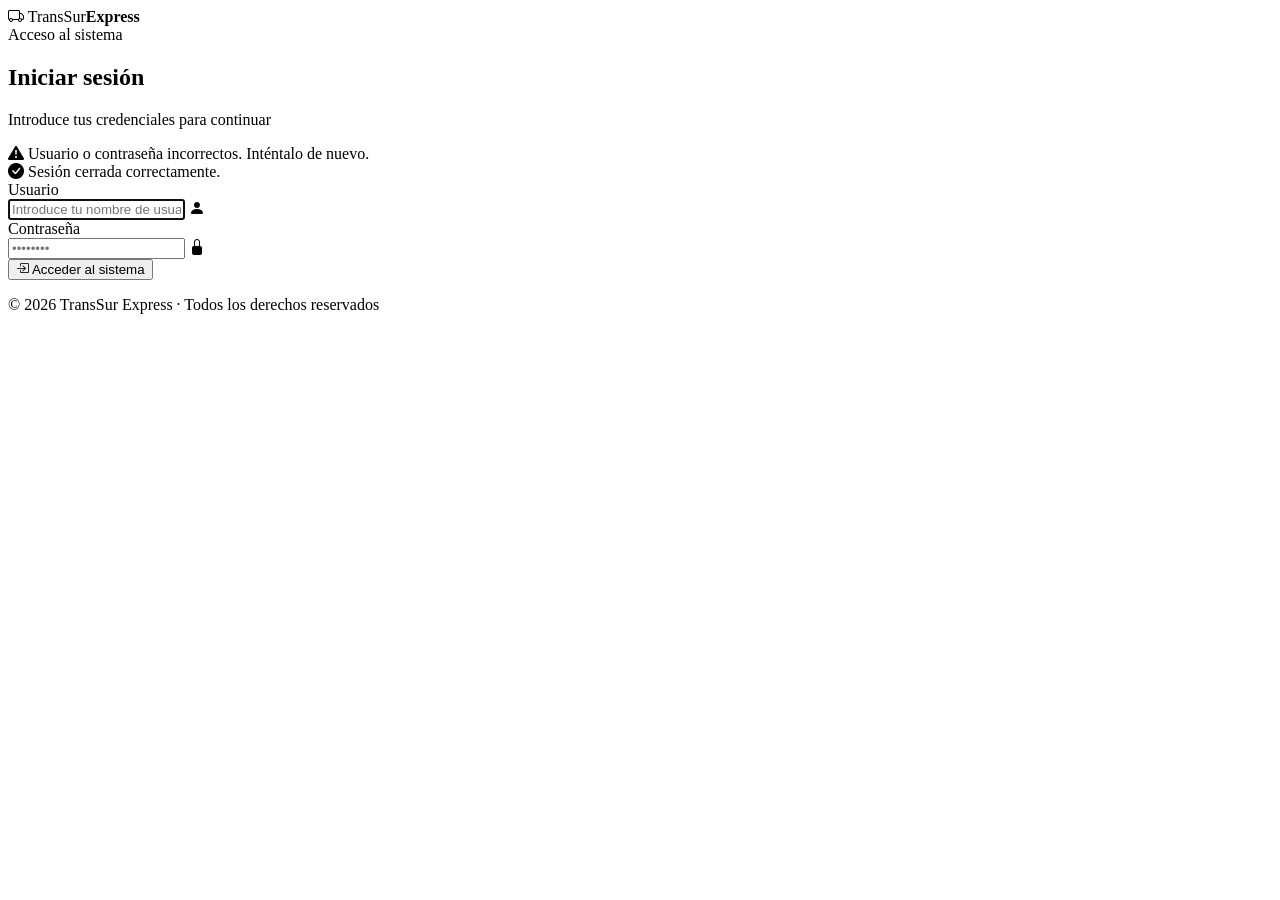
==== Proyecto_TransSurExpress_JoséManuel_Díaz/src/main/resources/templates/login.html @ b723483d "añadiendo login y roles al proyecto" ====
<!DOCTYPE html>
<html lang="es" xmlns:th="http://www.thymeleaf.org">
<head>
    <meta charset="UTF-8">
    <meta name="viewport" content="width=device-width, initial-scale=1.0">
    <title>TransSur Express - Acceso al Sistema</title>
    <link href="https://cdn.jsdelivr.net/npm/bootstrap-icons@1.11.1/font/bootstrap-icons.css" rel="stylesheet">
    <link href="https://fonts.googleapis.com/css2?family=Space+Mono:wght@400;700&family=DM+Sans:wght@300;400;600;700&display=swap" rel="stylesheet">
    <link th:href="@{/css/login.css}" rel="stylesheet">
</head>
<body>

    <div class="panel-login">

        <div class="login-logo">
            <i class="bi bi-truck"></i>
            <span>TransSur<strong>Express</strong></span>
        </div>

        <div class="login-header">
            <div class="eyebrow">Acceso al sistema</div>
            <h2>Iniciar sesión</h2>
            <p>Introduce tus credenciales para continuar</p>
        </div>

        <div th:if="${param.error}" class="alerta-error">
            <i class="bi bi-exclamation-triangle-fill"></i>
            Usuario o contraseña incorrectos. Inténtalo de nuevo.
        </div>

        <div th:if="${param.logout}" class="alerta-logout">
            <i class="bi bi-check-circle-fill"></i>
            Sesión cerrada correctamente.
        </div>

        <form th:action="@{/login}" method="POST">

            <div class="campo">
                <label for="username">Usuario</label>
                <div class="campo-input-wrap">
                    <input type="text" id="username" name="username"
                           placeholder="Introduce tu nombre de usuario"
                           autocomplete="username" required autofocus>
                    <i class="bi bi-person-fill campo-icono"></i>
                </div>
            </div>

            <div class="campo">
                <label for="password">Contraseña</label>
                <div class="campo-input-wrap">
                    <input type="password" id="password" name="password"
                           placeholder="••••••••"
                           autocomplete="current-password" required>
                    <i class="bi bi-lock-fill campo-icono"></i>
                </div>
            </div>

            <input type="hidden" th:name="${_csrf.parameterName}" th:value="${_csrf.token}" />

            <button type="submit" class="btn-acceder">
                <i class="bi bi-box-arrow-in-right"></i>
                Acceder al sistema
            </button>

        </form>

        <p class="login-footer">© 2026 TransSur Express · Todos los derechos reservados</p>
    </div>

</body>
</html>
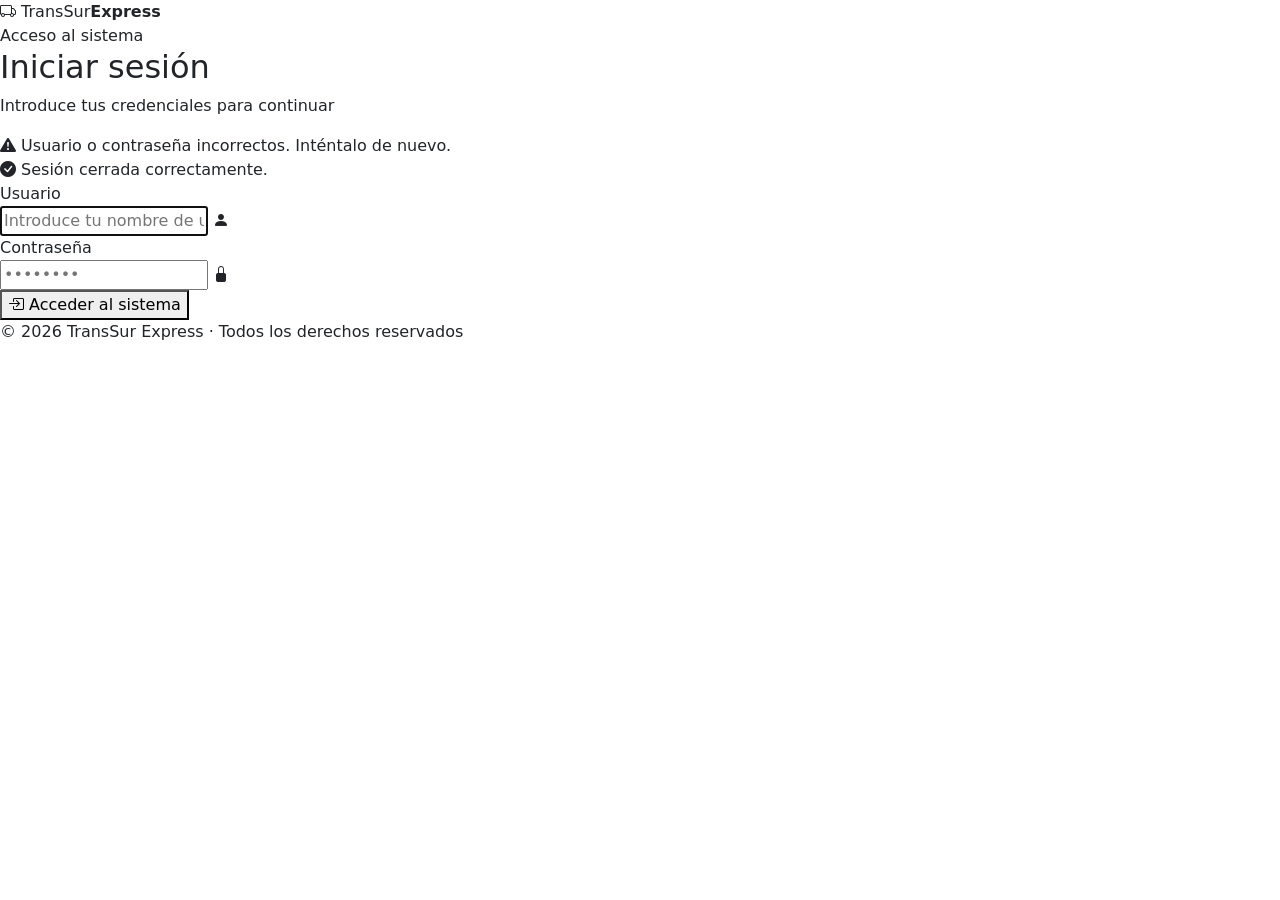
==== commit 1ed23360: "cambios drasticos en el frontend" ====
--- a/Proyecto_TransSurExpress_JoséManuel_Díaz/src/main/resources/templates/login.html
+++ b/Proyecto_TransSurExpress_JoséManuel_Díaz/src/main/resources/templates/login.html
@@ -4,11 +4,12 @@
     <meta charset="UTF-8">
     <meta name="viewport" content="width=device-width, initial-scale=1.0">
     <title>TransSur Express - Acceso al Sistema</title>
+    <link href="https://cdn.jsdelivr.net/npm/bootstrap@5.3.2/dist/css/bootstrap.min.css" rel="stylesheet">
     <link href="https://cdn.jsdelivr.net/npm/bootstrap-icons@1.11.1/font/bootstrap-icons.css" rel="stylesheet">
     <link href="https://fonts.googleapis.com/css2?family=Space+Mono:wght@400;700&family=DM+Sans:wght@300;400;600;700&display=swap" rel="stylesheet">
     <link th:href="@{/css/login.css}" rel="stylesheet">
 </head>
-<body>
+<body data-bs-theme="light">
 
     <div class="panel-login">
 
@@ -55,8 +56,6 @@
                 </div>
             </div>
 
-            <input type="hidden" th:name="${_csrf.parameterName}" th:value="${_csrf.token}" />
-
             <button type="submit" class="btn-acceder">
                 <i class="bi bi-box-arrow-in-right"></i>
                 Acceder al sistema
